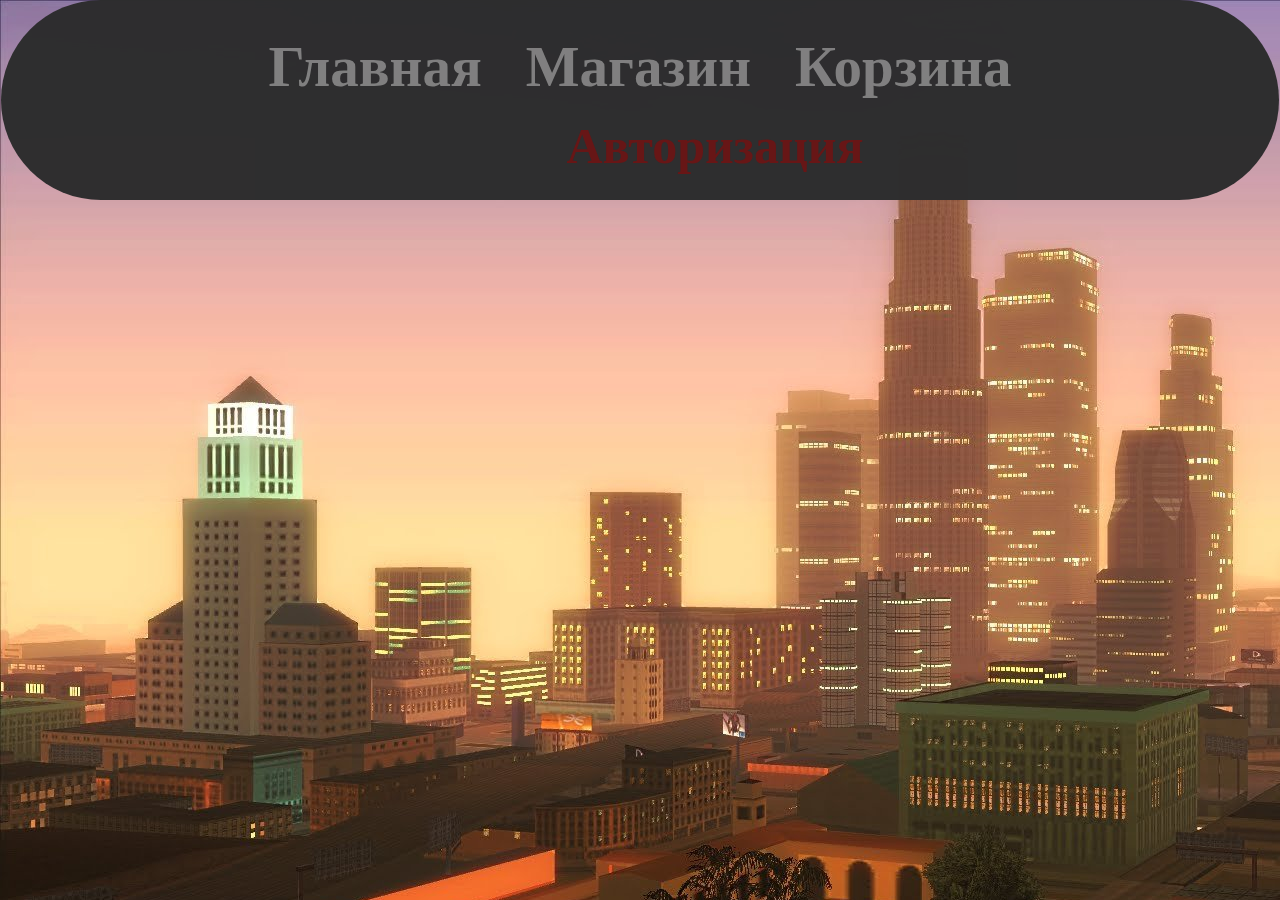
==== auto.html @ ac72cea9 "Add files via upload" ====
<html lang="en">
<head>
    <meta charset="UTF-8">
    <title>Samp RP</title>
    <link rel="stylesheet" href="css/style.css">
</head>
<body>
<header align=center>
    <ul>
        <li><a href="index.html">Главная</a></li>
        <li><a href="store.html">Магазин</a></li>
        <li><a href="Korzina.html">Корзина</a></li>
        <li><a class="auto" href="auto.html">Авторизация</a></li>
    </ul>
</header>
</body>
</html>
---- css/style.css ----
@import url('https://fonts.googleapis.com/css2?family=Erica+One&display=swap');

body{
    background-image: url(123123.jpg) ;
    margin: 0;
    padding: 0;
    background-repeat: no-repeat;
}
header{
    background: #2D2D2E;
    border-radius: 100px;
    margin: 0 1 0 1;
    opacity: 0.99;

}
ul{
    list-style: none;
    margin: 0;
    padding: 20;
}
li{
    display: inline;
    margin: 0 20 0 20
}
a{
    font-family: 'Erica One', cursive;
    font-size: 57px;
    color: gray;
    text-decoration: none;
    font-weight: 900;

}
a:hover{
    color:dimgray;
    cursor:pointer;
    transition: all .2s ease-in-out
}
div{
    font-size: 30px;
    font-weight: 900;
    font-family: monospace;
    margin: 300
}
.auto {
    color: #661515;
    margin-left: 150px;
    font-weight: 900;
    font-size: 50;
}
.auto:hover {
    color: #820000
}
.lider {

}
.helper {

}
.admin {

}
.gl admin {

}
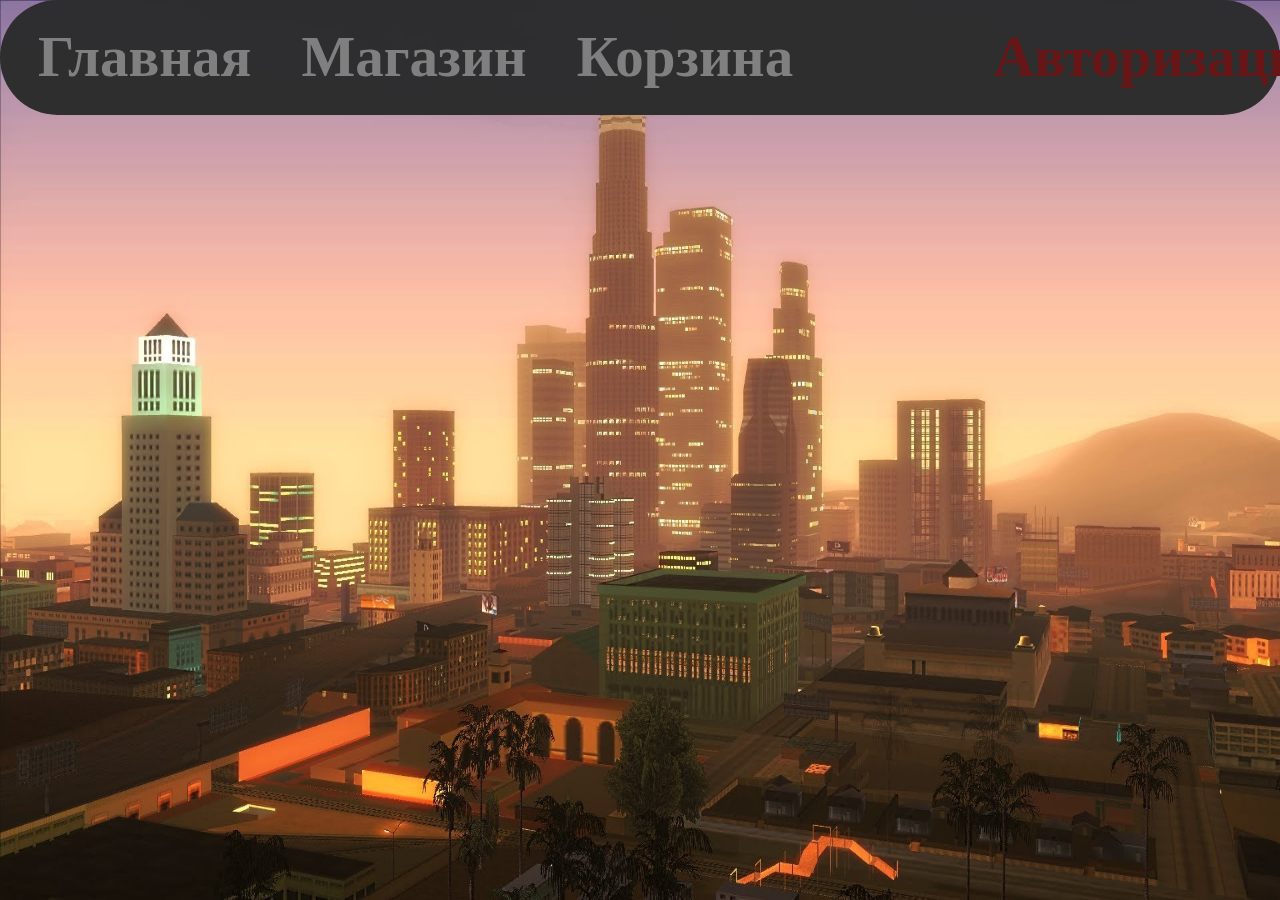
==== commit 0936908e: "Add files via upload" ====
--- a/auto.html
+++ b/auto.html
@@ -1,3 +1,4 @@
+<!DOCTYPE html>
 <html lang="en">
 <head>
     <meta charset="UTF-8">
--- a/css/style.css
+++ b/css/style.css
@@ -1,10 +1,10 @@
 @import url('https://fonts.googleapis.com/css2?family=Erica+One&display=swap');
 
 body{
-    background-image: url(123123.jpg) ;
+     background: url(123123.jpg) top / 100vw 100vh no-repeat,
+    url(234234.jpg) bottom / 100vw 100vh no-repeat;
     margin: 0;
     padding: 0;
-    background-repeat: no-repeat;
 }
 header{
     background: #2D2D2E;
@@ -17,10 +17,18 @@
     list-style: none;
     margin: 0;
     padding: 20;
+    display: flex;
+    flex-direction: row;
+    justify-content: center;
+    margin: 0 20 0 20
 }
 li{
-    display: inline;
-    margin: 0 20 0 20
+    display: flex;
+    flex-direction: row;
+    justify-content: space-around;
+    margin-left: 50px;
+    margin-bottom: 20px;
+    margin-top: 10px;
 }
 a{
     font-family: 'Erica One', cursive;
@@ -35,12 +43,6 @@
     cursor:pointer;
     transition: all .2s ease-in-out
 }
-div{
-    font-size: 30px;
-    font-weight: 900;
-    font-family: monospace;
-    margin: 300
-}
 .auto {
     color: #661515;
     margin-left: 150px;
@@ -50,15 +52,127 @@
 .auto:hover {
     color: #820000
 }
+
+.container {
+    display: flex;
+    justify-content: space-around;
+    width: 100vw;
+    margin-top: 100px;
+}
+
 .lider {
+    flex-direction: column;
+    border: 5px solid black;
+    background-color:gray;
+    border-radius: 5px;
+    width: 350px;
 
 }
 .helper {
-
+    flex-direction: column;
+    border: 5px solid black;
+    background-color:gray;
+    border-radius: 5px;
+    width: 350px;
 }
 .admin {
+    flex-direction: column;
+    border: 5px solid black;
+    background-color:gray;
+    border-radius: 5px;
+    width: 350px;
+}
+.gl-admin {
+    flex-direction: column;
+    border: 5px solid black;
+    background-color:gray;
+    border-radius: 5px;
+    width: 350px;
+}
 
+img{
+    height: 250px;
+    width: 340px;
+    padding: 5px;
 }
-.gl admin {
 
+h3 {
+    font-family: 'Erica One', cursive;
+    font-size: 33px;
+    font-weight: 900;
+    margin: 0;
+    padding: 0;
 }
+
+.price {
+    font-family: monospace;
+    font-size: 30px;
+    font-weight: 900;
+    margin: 0;
+    padding: 0;
+}
+
+h3 {
+    font-family: 'Erica One', cursive;
+    font-size: 33px;
+    font-weight: 900;
+    margin: 0;
+    padding: 0;
+    text-align: center;
+}
+
+.price {
+    font-family: monospace;
+    font-size: 35px;
+    font-weight: 900;
+    margin-top: 5px;
+    margin-left: 20px;
+}
+
+.opisanie {
+    font-family: monospace;
+    font-size: 30px;
+    font-weight: 900;
+    margin: 0 0 0 10;
+    padding: 20 0 20 0;
+}
+button {
+    font-family: 'Erica One', cursive;
+    font-size: 30px;
+    font-weight: 900;
+    width: 100%;
+    background: dimgray;
+}
+
+button:hover {
+    color:yellow;
+    cursor:pointer;
+    transition: all .2s ease-in-out;
+}
+.lider> .opisanie {
+    margin-bottom: 66px
+}
+.helper > .opisanie {
+    margin-bottom: 66px
+}
+.admin > .opisanie {
+    margin-bottom: 66px
+}
+
+h1 {
+    display: flex;
+    margin-left: 100px;
+    font-family: 'Erica One', cursive;
+    font-size: 50px;
+    font-weight: 900;
+}
+
+.opisanie-h1 {
+    display: flex;
+    font-family: 'Erica One', cursive;
+    font-size: 35px;
+    font-weight: 900;
+    margin-left: 80px;
+    margin-right: 300px;
+}
+
